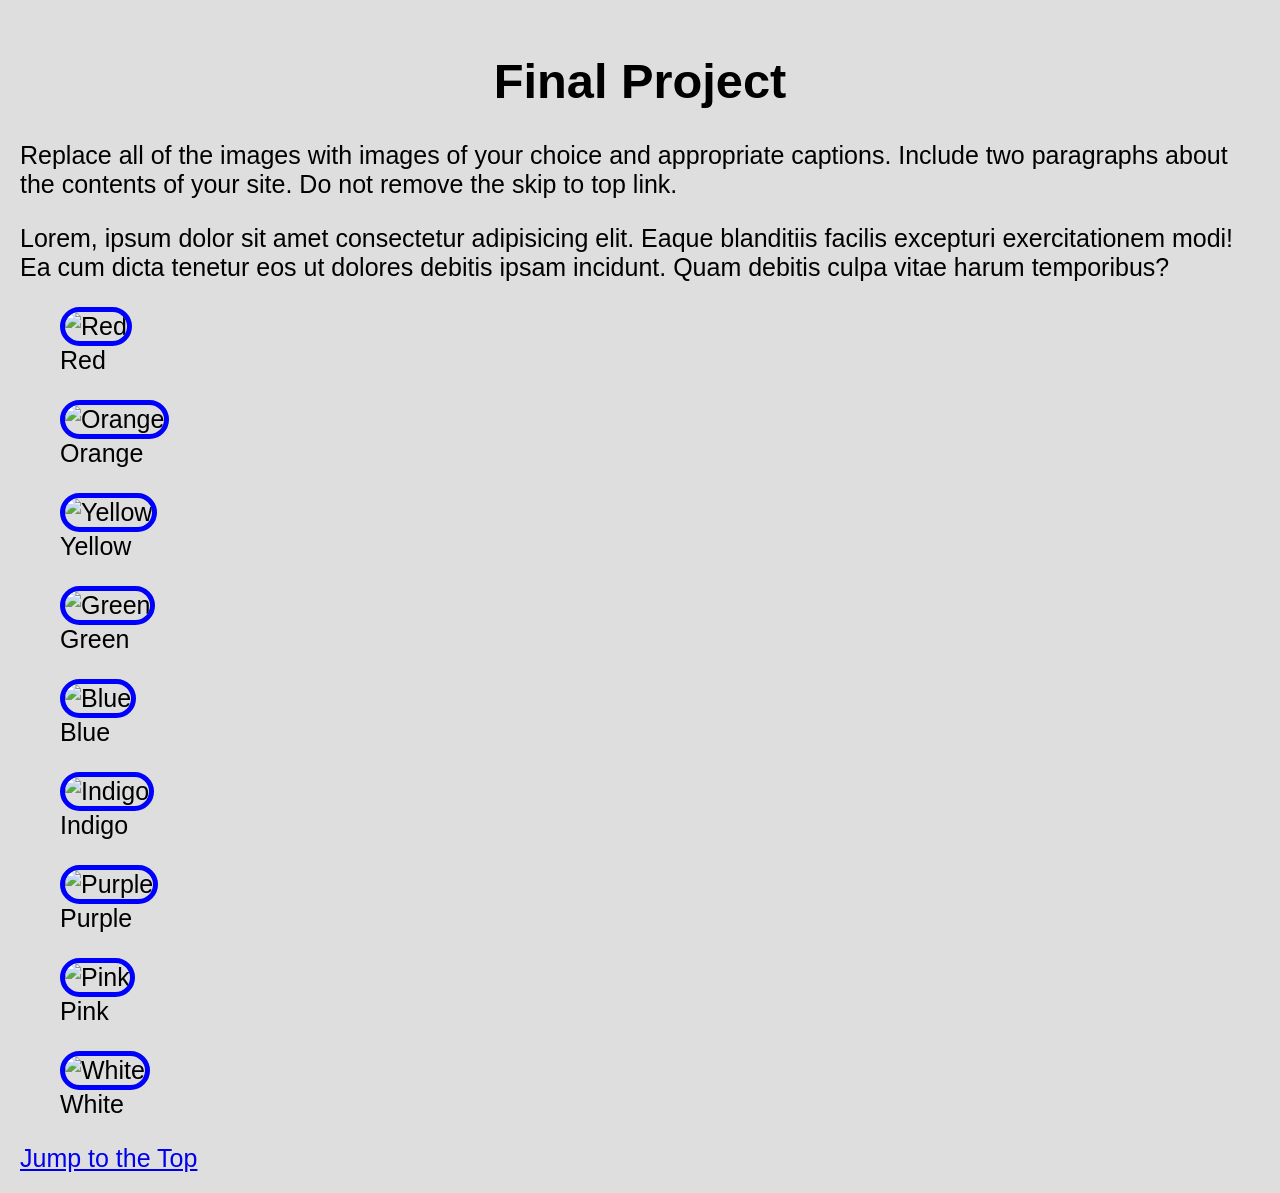
==== finalProject/index.html @ 9299fbf9 "Add files via upload" ====
<!DOCTYPE html>
<html lang="en">

<head>
  <meta charset="UTF-8">
  <meta http-equiv="X-UA-Compatible" content="IE=edge">
  <meta name="viewport" content="width=device-width, initial-scale=1.0">
  <title>Final Project</title>
  <link rel="stylesheet" href="css/style.css">
</head>

<body>
  <header>
    <h1 id="top">Final Project</h1>
  </header>

  <main>
    <p>Replace all of the images with images of your choice and appropriate captions. Include two paragraphs about the contents of your site.  Do not remove the skip to top link.</p>

    <p>Lorem, ipsum dolor sit amet consectetur adipisicing elit. Eaque blanditiis facilis excepturi exercitationem modi! Ea cum dicta tenetur eos ut dolores debitis ipsam incidunt. Quam debitis culpa vitae harum temporibus?</p>
    
    <div class = "grid">
        <figure>
        <img src="images/Red.jpeg" alt="Red" width="200">
        <figcaption>Red</figcaption>
        </figure>
        <figure>
        <img src="images/Orange.png" alt="Orange" width="200">
        <figcaption>Orange</figcaption>
        </figure>
        <figure>
        <img src="images/Yellow.png" alt="Yellow" width="200">
        <figcaption>Yellow</figcaption>
        </figure>
        <figure>
        <img src="images/Green.png" alt="Green" width="200">
        <figcaption>Green</figcaption>
        </figure>
        <figure>
        <img src="images/Blue.png" alt="Blue" width="200">
        <figcaption>Blue</figcaption>
        </figure>
        <figure>
        <img src="images/Indigo.jpeg" alt="Indigo" width="200">
        <figcaption>Indigo</figcaption>
        </figure>
        <figure>
        <img src="images/Purple.png" alt="Purple" width="200">
        <figcaption>Purple</figcaption>
        </figure>
        <figure>
        <img src="images/Pink.jpeg" alt="Pink" width="200">
        <figcaption>Pink</figcaption>
        </figure>
        <figure>
        <img src="images/White.png" alt="White" width="200">
        <figcaption>White</figcaption>
        </figure>
    </div>
  </main>

  <footer>
    <a href="#top">Jump to the Top</a>
  </footer>
</body>

</html>
---- finalProject/css/style.css ----
html{
    scroll-behavior: smooth;
}
body {
    background-color: #dedede;
    padding: 5px;
    margin: 15px;
    font-size: 25px;
    font-family:Arial, sans-serif;
}

h1 {
    text-align: center;
    font-family:Arial, sans-serif;
    font-size: 1.95em;
}

h2{
    text-align:center;
  }

li{
    margin-top: 20px;
}

img{
    border: 5px solid blue;
    border-radius: 35px;
    width: 100%;
  }

.label{
    text-align: center;
    font-family: 'Gill Sans', 'Gill Sans MT', Calibri, 'Trebuchet MS', sans-serif;
}
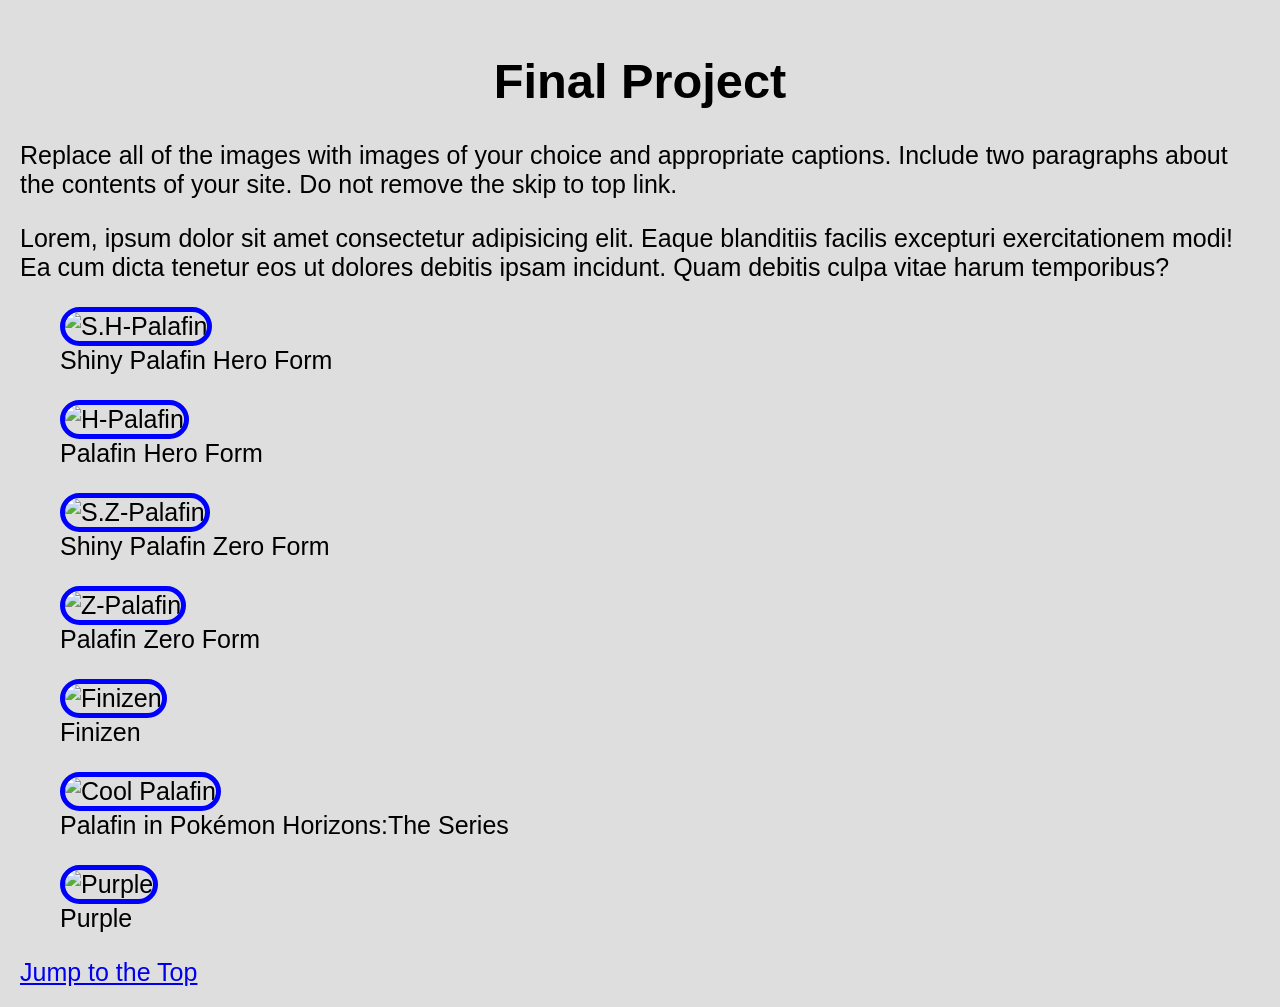
==== commit 5daff820: "Update index.html" ====
--- a/finalProject/index.html
+++ b/finalProject/index.html
@@ -21,40 +21,32 @@
     
     <div class = "grid">
         <figure>
-        <img src="images/Red.jpeg" alt="Red" width="200">
-        <figcaption>Red</figcaption>
+        <img src="Palafin-Hero(s).jpg" alt="S.H-Palafin" width="200">
+        <figcaption>Shiny Palafin Hero Form</figcaption>
         </figure>
         <figure>
-        <img src="images/Orange.png" alt="Orange" width="200">
-        <figcaption>Orange</figcaption>
+        <img src="Palafin-Hero.jpg" alt="H-Palafin" width="200">
+        <figcaption>Palafin Hero Form</figcaption>
         </figure>
         <figure>
-        <img src="images/Yellow.png" alt="Yellow" width="200">
-        <figcaption>Yellow</figcaption>
+        <img src="Palafin-Zero(s).jpg" alt="S.Z-Palafin" width="200">
+        <figcaption>Shiny Palafin Zero Form</figcaption>
         </figure>
         <figure>
-        <img src="images/Green.png" alt="Green" width="200">
-        <figcaption>Green</figcaption>
+        <img src="Palafin-Zero.jpg" alt="Z-Palafin" width="200">
+        <figcaption>Palafin Zero Form</figcaption>
         </figure>
         <figure>
-        <img src="images/Blue.png" alt="Blue" width="200">
-        <figcaption>Blue</figcaption>
+        <img src="finizen.jpg" alt="Finizen" width="200">
+        <figcaption>Finizen</figcaption>
         </figure>
         <figure>
-        <img src="images/Indigo.jpeg" alt="Indigo" width="200">
-        <figcaption>Indigo</figcaption>
+        <img src="imagesjpg" alt="Cool Palafin" width="200">
+        <figcaption>Palafin in Pokémon Horizons:The Series</figcaption>
         </figure>
         <figure>
         <img src="images/Purple.png" alt="Purple" width="200">
         <figcaption>Purple</figcaption>
-        </figure>
-        <figure>
-        <img src="images/Pink.jpeg" alt="Pink" width="200">
-        <figcaption>Pink</figcaption>
-        </figure>
-        <figure>
-        <img src="images/White.png" alt="White" width="200">
-        <figcaption>White</figcaption>
         </figure>
     </div>
   </main>
@@ -64,4 +56,4 @@
   </footer>
 </body>
 
-</html>+</html>
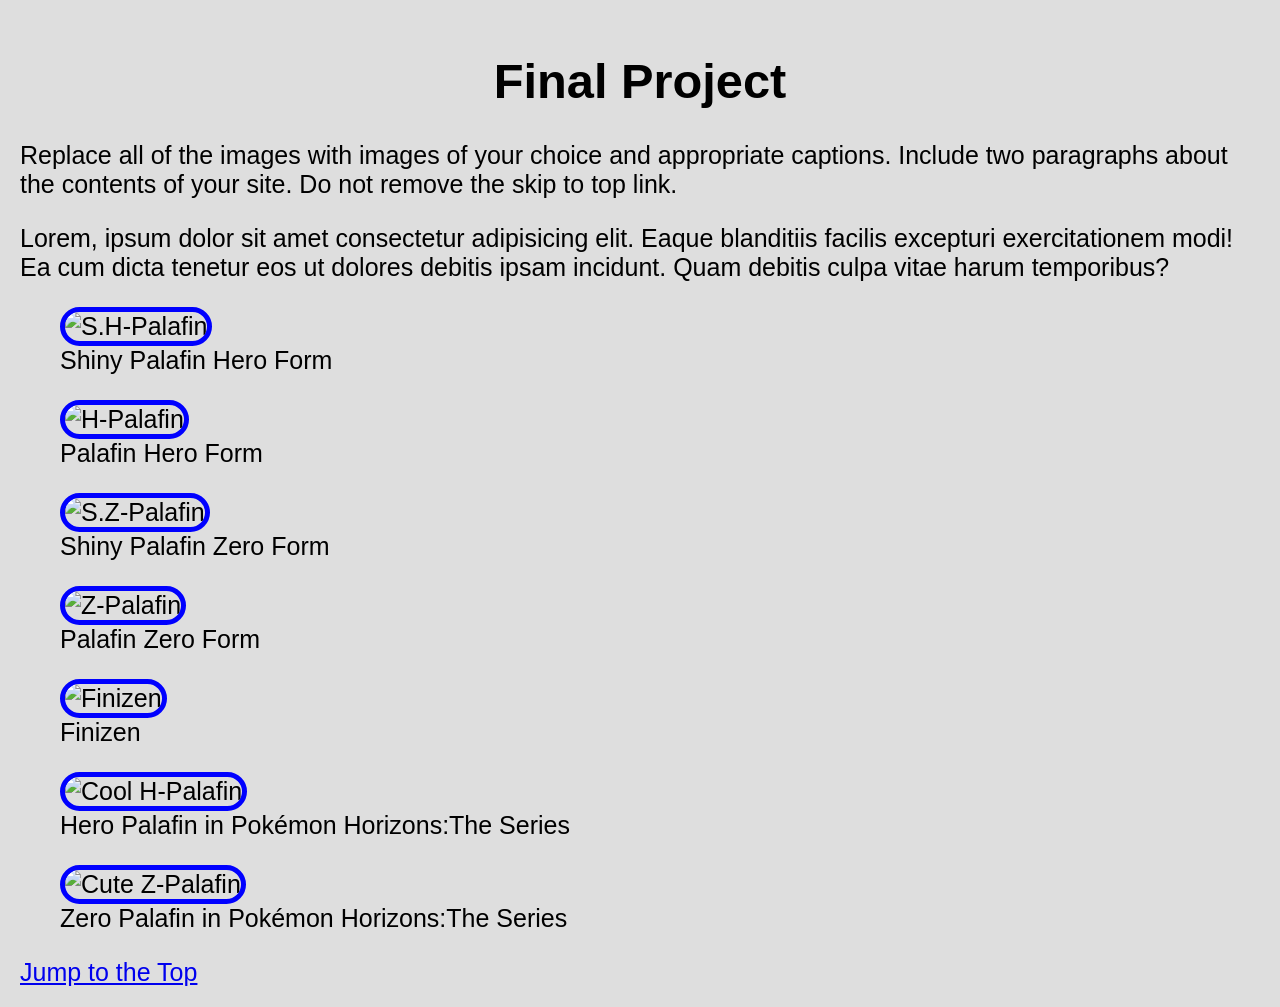
==== commit 59dc9989: "Update index.html" ====
--- a/finalProject/index.html
+++ b/finalProject/index.html
@@ -41,12 +41,12 @@
         <figcaption>Finizen</figcaption>
         </figure>
         <figure>
-        <img src="imagesjpg" alt="Cool Palafin" width="200">
-        <figcaption>Palafin in Pokémon Horizons:The Series</figcaption>
+        <img src="imagesjpg" alt="Cool H-Palafin" width="200">
+        <figcaption>Hero Palafin in Pokémon Horizons:The Series</figcaption>
         </figure>
         <figure>
-        <img src="images/Purple.png" alt="Purple" width="200">
-        <figcaption>Purple</figcaption>
+        <img src="Palafin_anime.png" alt="Cute Z-Palafin" width="200">
+        <figcaption>Zero Palafin in Pokémon Horizons:The Series</figcaption>
         </figure>
     </div>
   </main>
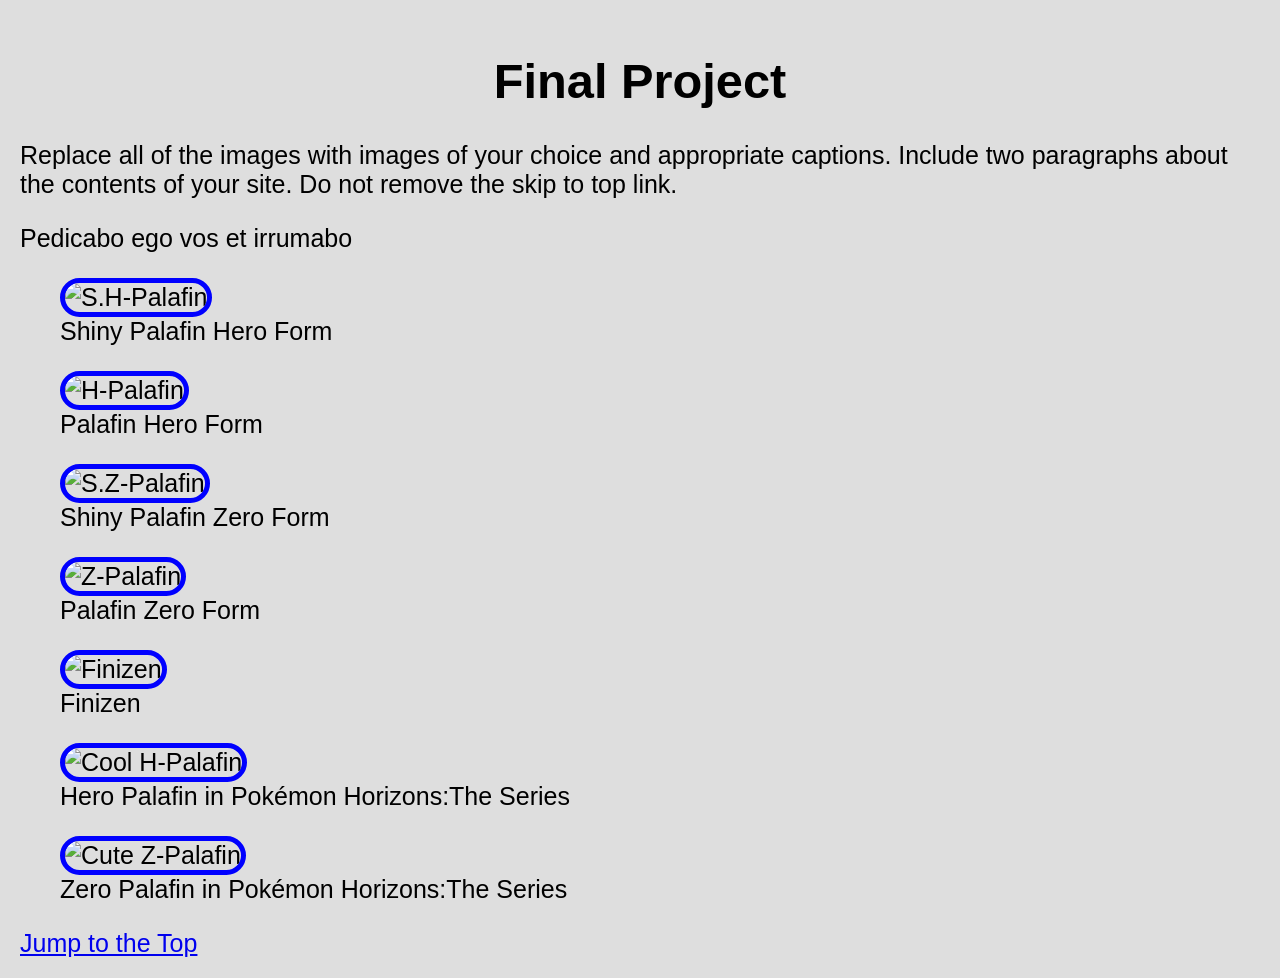
==== commit 2d2b237d: "Update index.html" ====
--- a/finalProject/index.html
+++ b/finalProject/index.html
@@ -17,7 +17,7 @@
   <main>
     <p>Replace all of the images with images of your choice and appropriate captions. Include two paragraphs about the contents of your site.  Do not remove the skip to top link.</p>
 
-    <p>Lorem, ipsum dolor sit amet consectetur adipisicing elit. Eaque blanditiis facilis excepturi exercitationem modi! Ea cum dicta tenetur eos ut dolores debitis ipsam incidunt. Quam debitis culpa vitae harum temporibus?</p>
+    <p>Pedicabo ego vos et irrumabo</p>
     
     <div class = "grid">
         <figure>
